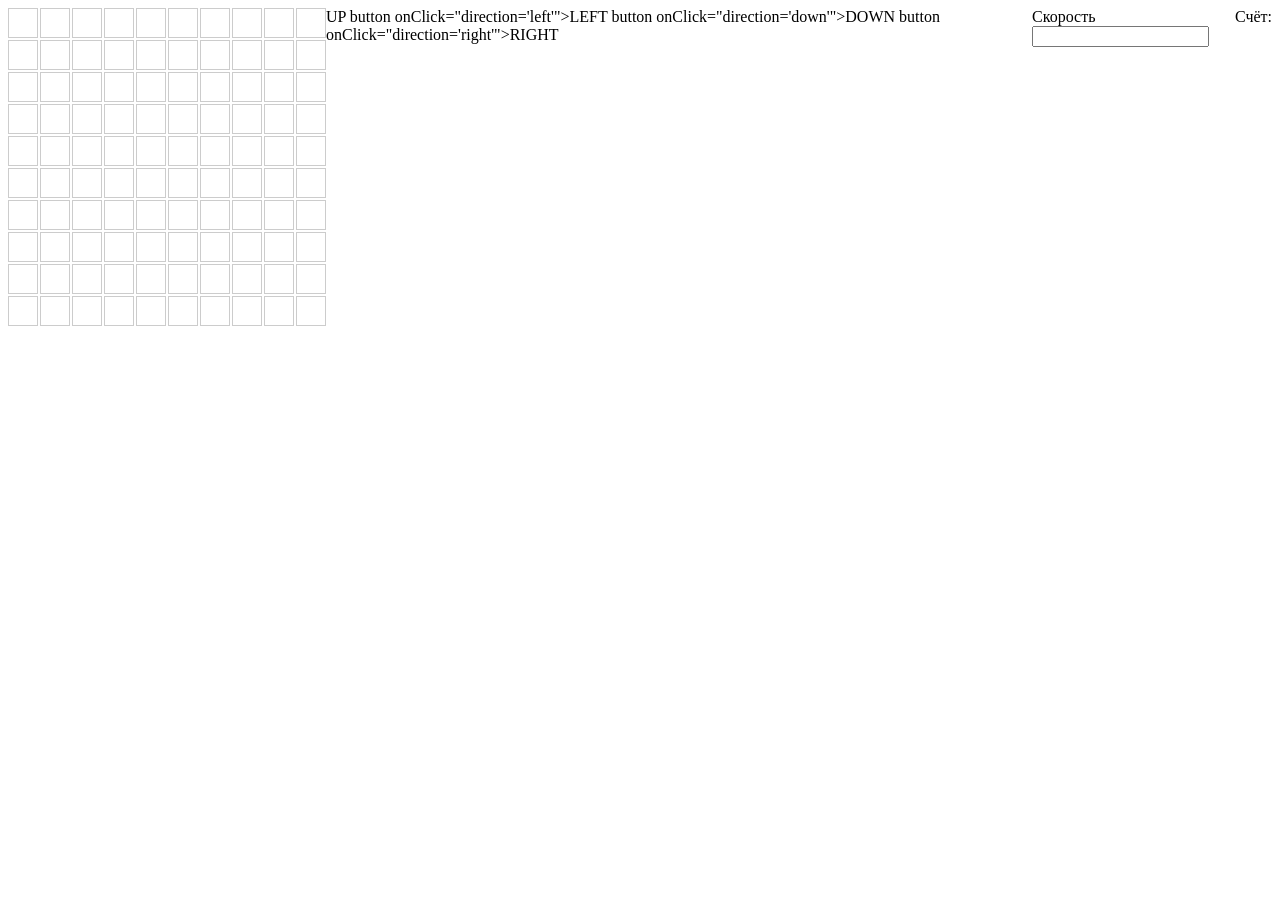
==== лаба1/index.html @ a3e74eaf "1" ====
<!DOCTYPE html>
<html lang="en">
  <head>
    <title>Home</title>
    <meta charset="UTF-8" />
    <meta name="viewport" content="width=device-width" />
    <!--
      Need a visual blank slate?
      Remove all code in `styles.css`!
    -->
    <link rel="stylesheet" href="styles.css" />
  </head>
  <body>
    <div id="game-board"></div>
    <div class="controls"></div>
    <p></p>
    <div class="joistick"
        button onClick="direction='up'">UP</button>
        button onClick="direction='left'">LEFT</button>
        button onClick="direction='down'">DOWN</button>
        button onClick="direction='right'">RIGHT</button>
    </div>
    <div>
      <labe1 for="speed">Скорость</labe1>
      <input type="number" step="50"/>
    </div>
    <div>
      Счёт: <span id="score-value">
    </div>
    <script type="module" src="script.js"></script>
  </body>
</html>
---- лаба1/styles.css ----
#game-board {
  display: grid;
  grid-template-columns: repeat(10, 30px);
  gap: 2px;
}

.cell {
  width: 30px;
  height: 30px;
  border: 1px solid #ccc;
  box-sizing: border-box;
}

.snake {
  background-color: green;
}

.food {
  background-color: red;
}

body {
  display: flex;
}

.controls {
  flex-grow: 1;
}
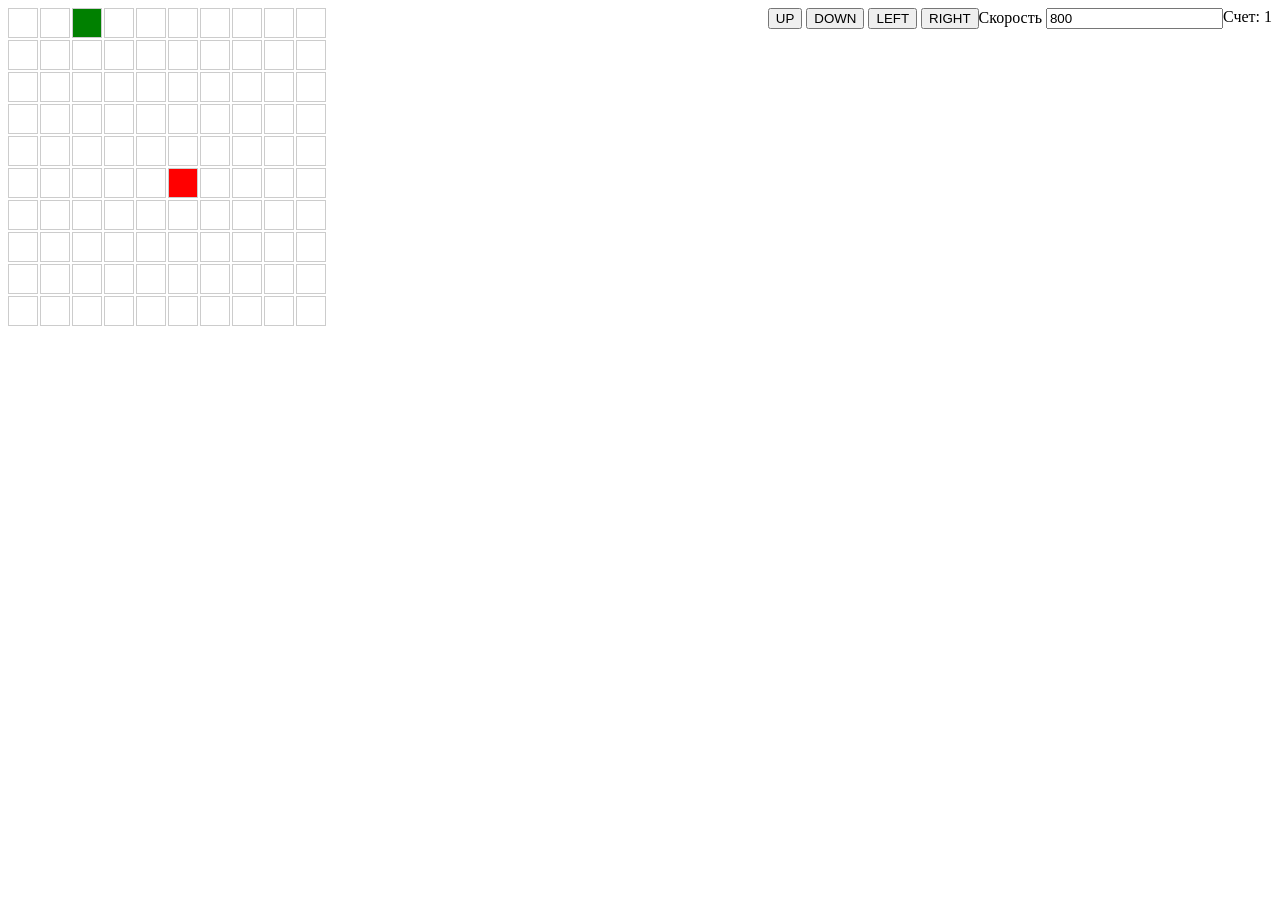
==== commit 4172b755: "2" ====
--- a/лаба1/index.html
+++ b/лаба1/index.html
@@ -3,30 +3,26 @@
   <head>
     <title>Home</title>
     <meta charset="UTF-8" />
-    <meta name="viewport" content="width=device-width" />
-    <!--
-      Need a visual blank slate?
-      Remove all code in `styles.css`!
-    -->
+    <meta name="viewport" content="width=device-width, initial-scale=1.0" />
     <link rel="stylesheet" href="styles.css" />
-  </head>
-  <body>
+</head>
+<body>
     <div id="game-board"></div>
     <div class="controls"></div>
     <p></p>
-    <div class="joistick"
-        button onClick="direction='up'">UP</button>
-        button onClick="direction='left'">LEFT</button>
-        button onClick="direction='down'">DOWN</button>
-        button onClick="direction='right'">RIGHT</button>
+    <div class="joistick">
+	<button onClick="direction='up'">UP</button>
+	<button onClick="direction='down'">DOWN</button>
+	<button onClick="direction='left'">LEFT</button>
+	<button onClick="direction='right'">RIGHT</button>
     </div>
     <div>
-      <labe1 for="speed">Скорость</labe1>
-      <input type="number" step="50"/>
+	<label for="speed">Скорость</label>
+	<input id="speed"  type="number" step="50"/>
     </div>
     <div>
-      Счёт: <span id="score-value">
+	Счет: <span id="score-value"/>
     </div>
-    <script type="module" src="script.js"></script>
+    <script src="script.js"></script>
   </body>
 </html>
